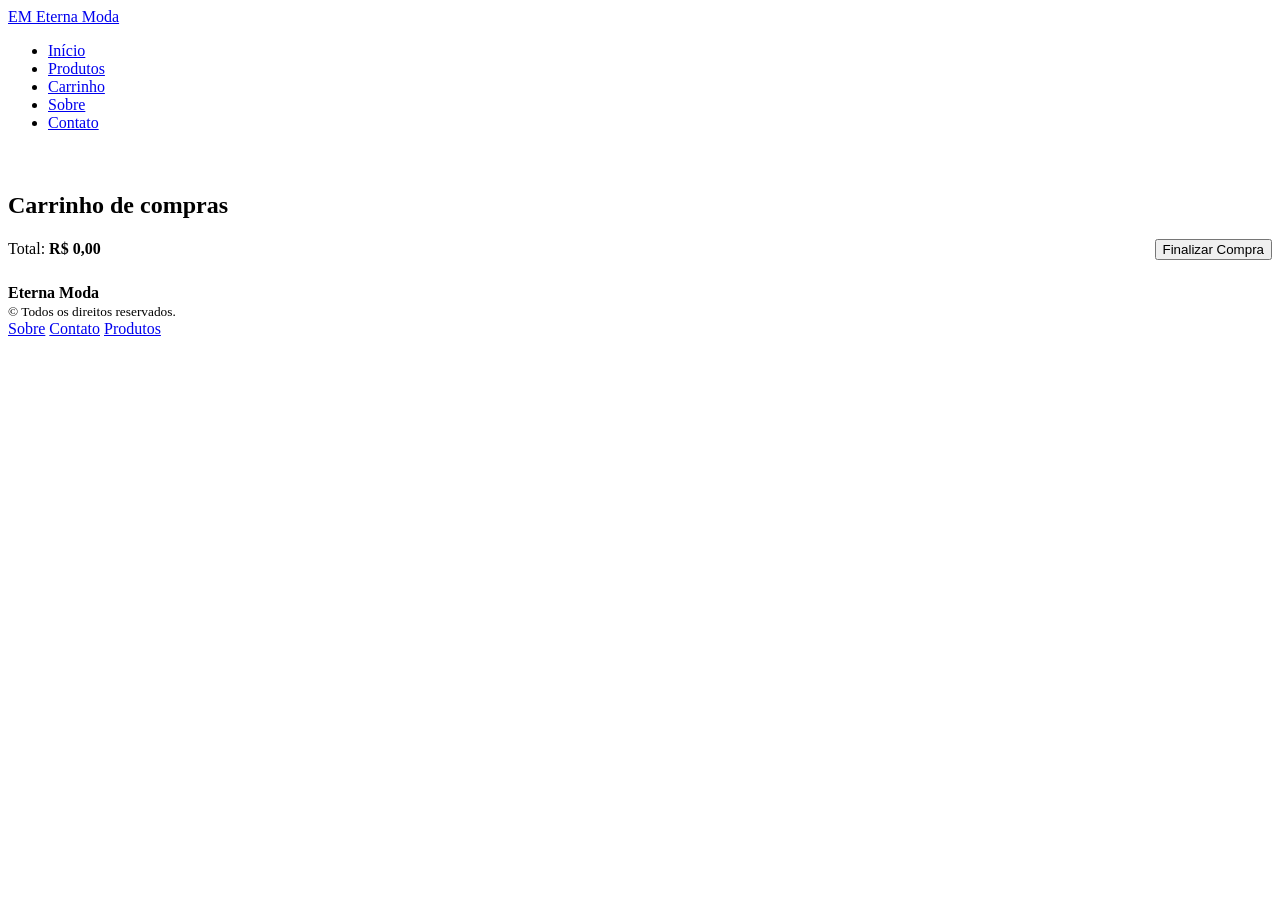
==== carrinho.html @ 40161dda "Add files via upload" ====
<!DOCTYPE html>
<html lang="pt-BR">
<head>
  <meta charset="UTF-8">
  <meta name="viewport" content="width=device-width, initial-scale=1.0">
  <title>Carrinho — Eterna Moda</title>
  <link rel="stylesheet" href="css/style.css">
  <script src="js/script.js" defer></script>
</head>
<body>
  <header class="site-header">
    <div class="wrap header-inner">
      <a href="index.html" class="brand"><span class="brand-mark">EM</span> <span class="brand-name">Eterna Moda</span></a>
      <nav class="main-nav">
        <ul>
          <li><a href="index.html">Início</a></li>
          <li><a href="catalogo.html">Produtos</a></li>
          <li><a href="carrinho.html" class="active">Carrinho</a></li>
          <li><a href="sobre.html">Sobre</a></li>
          <li><a href="contato.html">Contato</a></li>
        </ul>
      </nav>
    </div>
  </header>

  <main class="wrap" style="padding:24px 0">
    <h2>Carrinho de compras</h2>
    <div id="cartBodyPage" class="cart-body"></div>
    <div style="margin-top:20px;display:flex;justify-content:space-between;align-items:center">
      <div class="small">Total: <strong id="cartTotalPage">R$ 0,00</strong></div>
      <button id="checkoutBtnPage" class="btn-cta">Finalizar Compra</button>
    </div>
  </main>

  <footer class="site-footer">
    <div class="wrap footer-inner">
      <div>
        <strong>Eterna Moda</strong><br>
        <small>© <span id="year"></span> Todos os direitos reservados.</small>
      </div>
      <div class="footer-links">
        <a href="sobre.html">Sobre</a>
        <a href="contato.html">Contato</a>
        <a href="catalogo.html">Produtos</a>
      </div>
    </div>
  </footer>

  <script>
    // Reaproveitando funções do script.js
    function updateCartPage(){
      const container = document.getElementById('cartBodyPage');
      container.innerHTML = '';
      state.cart.forEach((it, idx)=>{
        const p = findProduct(it.id); if(!p) return;
        const div = document.createElement('div'); div.className='cart-item';
        div.innerHTML = `<img src="${p.imgs[0]}" alt="${p.title}" style="width:72px;height:72px;object-fit:cover;border-radius:8px;margin-right:8px;">
          <div style="flex:1">
            <strong>${p.title}</strong>
            <div class="small">${it.selectedSize ? 'Tamanho '+it.selectedSize : ''}</div>
            <div class="small">${formatBRL(p.price)} x ${it.qty}</div>
            <div style="display:flex;gap:6px;margin-top:6px">
              <button class="btn-ghost" onclick="changeQtyIndex(${idx},-1)">-</button>
              <button class="btn-ghost" onclick="changeQtyIndex(${idx},1)">+</button>
              <button class="btn-ghost" onclick="removeCartIndex(${idx})">Remover</button>
            </div>
          </div>`;
        container.appendChild(div);
      });
      document.getElementById('cartTotalPage').textContent = formatBRL(cartValue());
    }

    document.addEventListener('DOMContentLoaded', ()=>{
      updateCartPage();
      document.getElementById('checkoutBtnPage').addEventListener('click', async ()=>{
        if(state.cart.length===0){toast('Carrinho vazio');return;}
        const btn = document.getElementById('checkoutBtnPage');
        btn.disabled=true; btn.textContent='Processando...';
        await new Promise(r=>setTimeout(r,1000));
        state.cart=[]; persistCart(); updateCartPage();
        btn.disabled=false; btn.textContent='Finalizar Compra';
        toast('Compra simulada concluída — carrinho limpo');
      });
    });
  </script>
</body>
</html>
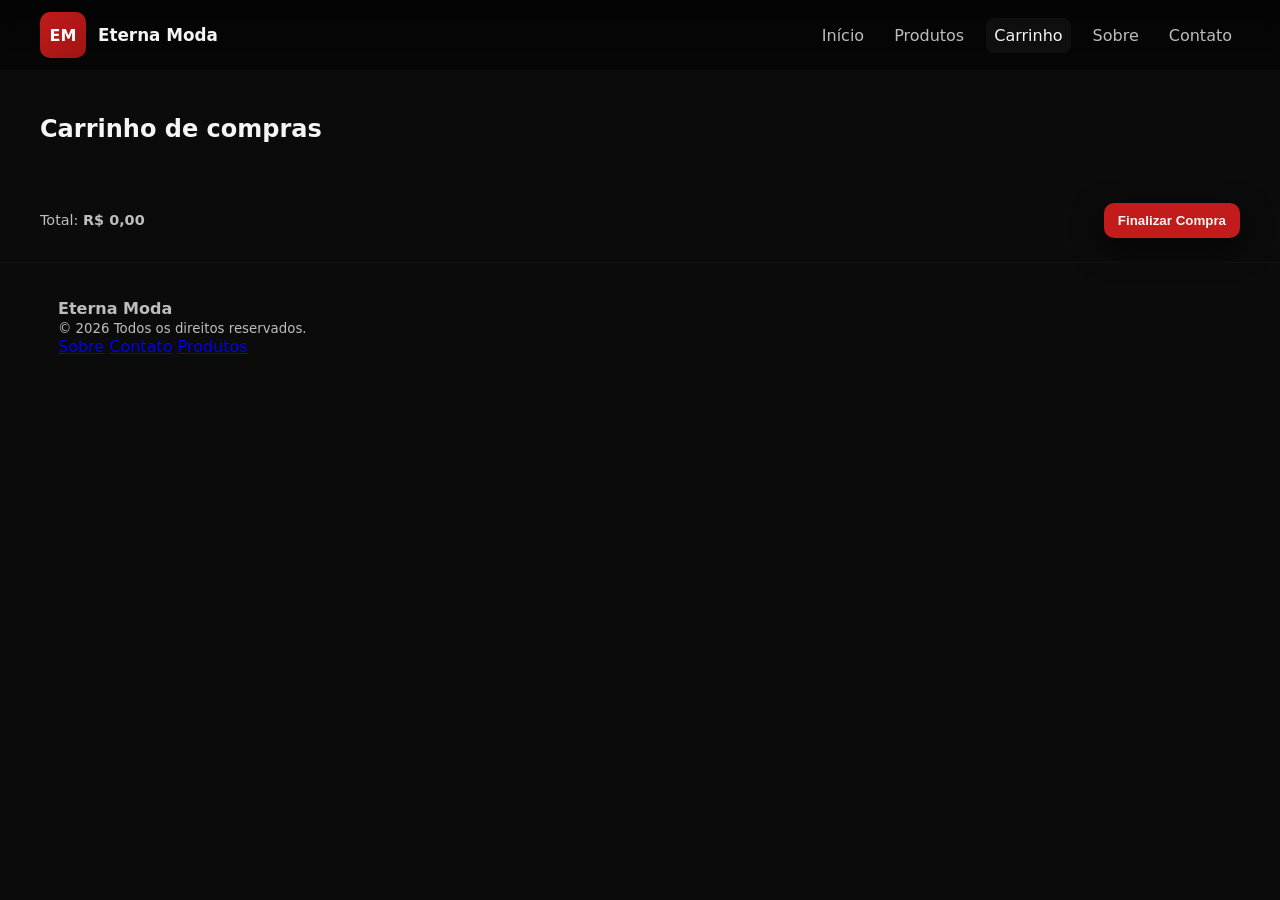
==== commit 8f257b67: "Update carrinho.html" ====
--- a/carrinho.html
+++ b/carrinho.html
@@ -4,8 +4,8 @@
   <meta charset="UTF-8">
   <meta name="viewport" content="width=device-width, initial-scale=1.0">
   <title>Carrinho — Eterna Moda</title>
-  <link rel="stylesheet" href="css/style.css">
-  <script src="js/script.js" defer></script>
+  <link rel="stylesheet" href="style.css">
+  <script src="script.js" defer></script>
 </head>
 <body>
   <header class="site-header">
--- a/style.css
+++ b/style.css
@@ -0,0 +1,106 @@
+
+/* =========================
+   ETERNA MODA — STYLE (PRETO + VERMELHO)
+   Alterações rápidas:
+   - para mudar paleta, edite :root (cores principais)
+   - para ajustar sombra/bordas, veja variáveis abaixo
+   ========================= */
+:root{
+  --bg: #0b0b0b;           /* fundo geral escuro */
+  --panel: #0f0f10;        /* superfícies dos cards */
+  --muted: #bdbdbd;
+  --text: #f5f5f5;
+  --accent: #c11b1b;       /* vermelho CTA */
+  --accent-2: #9f1414;     /* hover vermelho */
+  --glass: rgba(255,255,255,0.04);
+  --radius: 12px;
+  --shadow: 0 10px 30px rgba(0,0,0,0.6);
+  --max-width: 1200px;
+  font-family: Inter, 'Segoe UI', Roboto, system-ui, -apple-system, sans-serif;
+  font-size: 16px;
+}
+
+/* Reset */
+*{box-sizing:border-box}
+html,body{height:100%;margin:0;background:var(--bg);color:var(--text);-webkit-font-smoothing:antialiased}
+img{display:block;max-width:100%}
+
+/* Layout */
+.wrap{max-width:var(--max-width);margin:0 auto;padding:18px}
+.section{padding-top:8px;padding-bottom:28px}
+
+/* HEADER */
+.site-header{position:sticky;top:0;z-index:90;background:linear-gradient(180deg, rgba(0,0,0,0.6), rgba(0,0,0,0.4));backdrop-filter: blur(6px);border-bottom:1px solid rgba(255,255,255,0.04)}
+.header-inner{display:flex;align-items:center;justify-content:space-between;gap:12px;padding:12px 0}
+.brand{display:flex;align-items:center;gap:12px;text-decoration:none;color:var(--text)}
+.brand-mark{display:inline-flex;justify-content:center;align-items:center;width:46px;height:46px;border-radius:10px;background:linear-gradient(135deg,var(--accent),var(--accent-2));font-weight:800;color:white}
+.brand-name{font-weight:700;font-size:1.05rem}
+.main-nav ul{display:flex;gap:14px;list-style:none;margin:0;padding:0}
+.main-nav a{color:var(--muted);text-decoration:none;padding:8px;border-radius:8px;transition:all 180ms ease}
+.main-nav a:hover, .main-nav a.active{color:var(--text);background:var(--glass)}
+
+/* header actions */
+.header-actions{display:flex;gap:10px;align-items:center}
+.icon-btn{background:transparent;border:0;color:var(--text);font-size:1.05rem;cursor:pointer;padding:10px;border-radius:8px}
+.btn-ghost{background:transparent;border:1px solid rgba(255,255,255,0.06);color:var(--text);padding:8px 12px;border-radius:8px}
+.btn-cta{background:var(--accent);color:var(--text);padding:10px 14px;border-radius:10px;border:0;font-weight:700;cursor:pointer;box-shadow:var(--shadow)}
+.btn-cta:hover{background:var(--accent-2);transform:translateY(-2px)}
+
+/* Search bar */
+.searchbar{background:linear-gradient(180deg, rgba(255,255,255,0.01), rgba(255,255,255,0.02));border-top:1px solid rgba(255,255,255,0.02)}
+.searchbar .wrap{display:flex;gap:8px;padding:12px 18px}
+.searchbar input{flex:1;padding:10px;border-radius:10px;border:1px solid rgba(255,255,255,0.04);background:transparent;color:var(--text)}
+
+/* HERO */
+.hero{display:grid;grid-template-columns:1fr 520px;gap:28px;align-items:center;padding:48px 18px}
+.hero-left h1{margin:0;font-size:2.2rem;line-height:1.02}
+.lead{color:var(--muted);margin-top:10px}
+.hero-ctas{margin-top:16px;display:flex;gap:12px}
+.hero-features{display:flex;gap:12px;margin-top:16px;color:var(--muted)}
+.hero-media img{width:100%;height:360px;object-fit:cover;border-radius:12px;box-shadow:var(--shadow)}
+
+/* GRID CARDS */
+.grid{display:grid;grid-template-columns:repeat(auto-fill,minmax(240px,1fr));gap:18px;margin-top:18px}
+.card{background:var(--panel);border-radius:12px;padding:12px;box-shadow:var(--shadow);display:flex;flex-direction:column;gap:10px;transition:transform .18s ease}
+.card:hover{transform:translateY(-8px)}
+.media{height:300px;border-radius:8px;overflow:hidden;background:linear-gradient(180deg, rgba(255,255,255,0.03), rgba(255,255,255,0.01));display:flex;align-items:center;justify-content:center}
+.card h3{margin:0;font-size:1.05rem}
+.meta{display:flex;justify-content:space-between;align-items:center}
+.price{font-weight:800;color:var(--accent)}
+
+/* CTA BANNER */
+.cta-banner{background:linear-gradient(90deg, rgba(193,27,27,0.08), rgba(0,0,0,0.02));padding:26px 0;margin-top:24px;border-top:1px solid rgba(255,255,255,0.02)}
+.cta-inner{display:flex;align-items:center;justify-content:space-between;gap:18px}
+.newsletter-form{display:flex;gap:8px}
+.newsletter-form input{padding:10px;border-radius:8px;border:1px solid rgba(255,255,255,0.04);background:transparent;color:var(--text);min-width:220px}
+
+/* CART DRAWER */
+.cart-drawer{position:fixed;right:20px;bottom:20px;width:360px;max-height:80vh;background:var(--panel);border-radius:12px;box-shadow:0 30px 60px rgba(0,0,0,0.7);overflow:hidden;transform:translateY(20px);opacity:0;pointer-events:none;transition:all 260ms ease}
+.cart-drawer.open{transform:translateY(0);opacity:1;pointer-events:auto}
+.cart-drawer header{padding:12px 14px;border-bottom:1px solid rgba(255,255,255,0.03);display:flex;justify-content:space-between;align-items:center}
+.cart-body{padding:10px;overflow:auto;max-height:52vh}
+.cart-item{display:flex;gap:10px;align-items:center;padding:8px;border-radius:8px}
+.cart-item img{width:72px;height:72px;object-fit:cover;border-radius:8px}
+.cart-footer{padding:12px;border-top:1px dashed rgba(255,255,255,0.03);display:flex;justify-content:space-between;align-items:center}
+
+/* MODAL */
+.modal{position:fixed;inset:0;display:flex;align-items:center;justify-content:center;background:rgba(0,0,0,0.6);padding:20px;opacity:0;pointer-events:none;transition:all 180ms ease}
+.modal[aria-hidden="false"]{opacity:1;pointer-events:auto}
+.modal .modal-content{background:var(--panel);border-radius:10px;max-width:900px;width:100%;box-shadow:var(--shadow);padding:18px}
+.modal-close{position:absolute;right:14px;top:12px;background:transparent;border:0;color:var(--muted);font-size:1rem}
+
+/* FOOTER */
+.site-footer{border-top:1px solid rgba(255,255,255,0.03);padding:18px 0;color:var(--muted)}
+
+/* UTILITÁRIOS */
+.small{font-size:.9rem;color:var(--muted)}
+.link-muted{color:var(--muted);text-decoration:none}
+.section-head{display:flex;justify-content:space-between;align-items:center}
+
+/* RESPONSIVO */
+@media (max-width:980px){
+  .hero{grid-template-columns:1fr;gap:20px;padding:36px 12px}
+  .cta-inner{flex-direction:column;align-items:flex-start}
+  .cart-drawer{left:12px;right:12px;width:auto}
+  .main-nav ul{display:none} /* simplificação mobile; ideal: criar menu hamburguer */
+}
